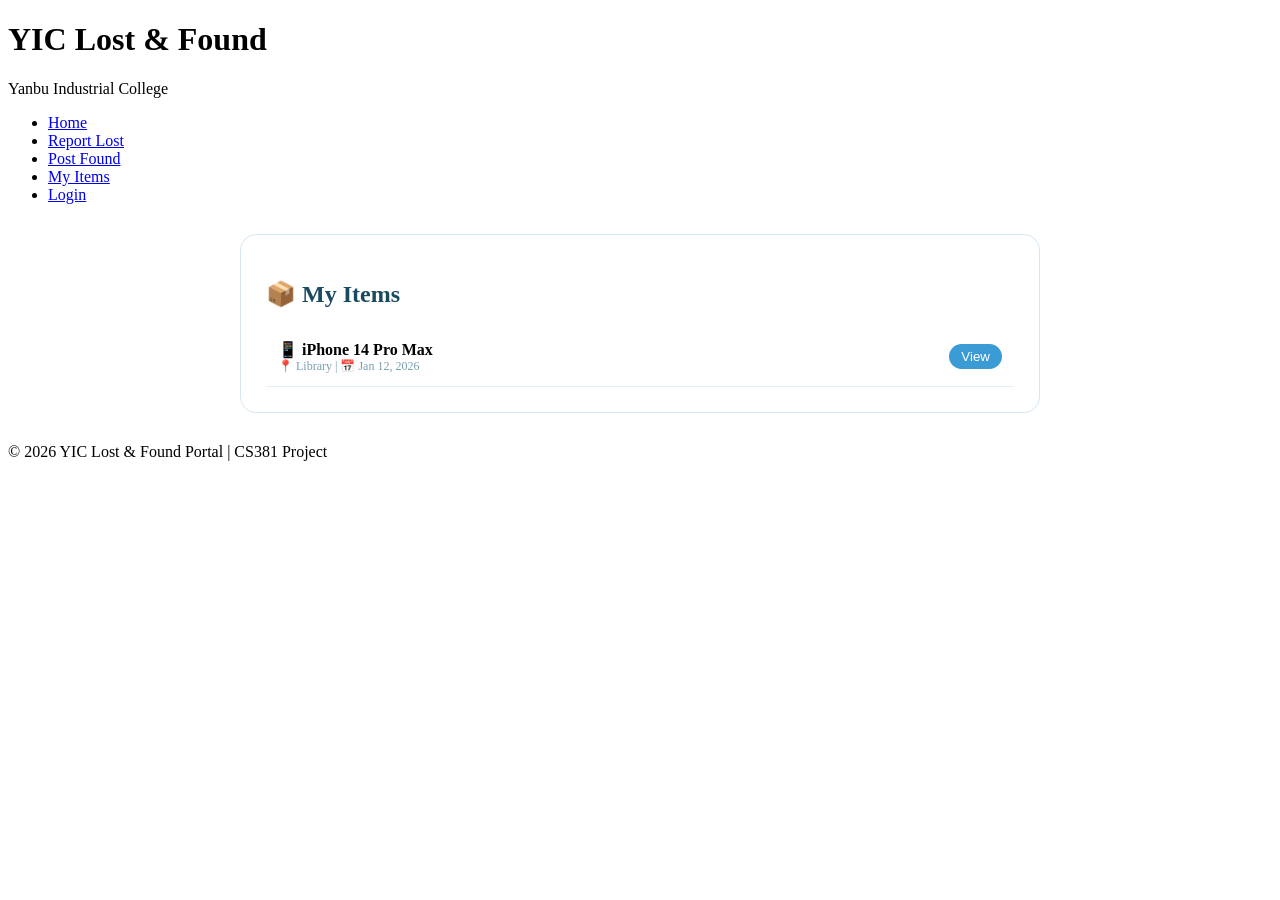
==== dashboard.html @ cb5899d9 "Add files via upload" ====
<!DOCTYPE html>
<html lang="en">
<head>
<meta charset="UTF-8">
<meta name="viewport" content="width=device-width, initial-scale=1.0">
<title>My Items - YIC Lost & Found</title>
<link rel="stylesheet" href="style.css">
</head>
<body>

<header>
<div class="logo">
<h1>YIC Lost & Found</h1>
<p>Yanbu Industrial College</p>
</div>
<nav>
<ul>
<li><a href="index.html">Home</a></li>
<li><a href="report-lost.html">Report Lost</a></li>
<li><a href="post-found.html">Post Found</a></li>
<li><a href="my-items.html" class="active">My Items</a></li>
<li><a href="login.html">Login</a></li>
</ul>
</nav>
</header>

<div style="max-width: 800px; margin: 30px auto; padding: 0 20px;">
<div style="background: white; border-radius: 16px; padding: 25px; border: 1px solid #d4e6f1;">
<h2 style="color: #1a4a5f; margin-bottom: 20px;">📦 My Items</h2>
<div id="itemsList"></div>
</div>
</div>

<footer>
<p>&copy; 2026 YIC Lost & Found Portal | CS381 Project</p>
</footer>

<script>
const lostItems = [
{ id: 1, title: "iPhone 14 Pro Max", location: "Library", date: "Jan 12, 2026", icon: "📱", owner: "Nora", type: "lost" },
{ id: 2, title: "Samsung Watch", location: "Gym", date: "Jan 14, 2026", icon: "⌚", owner: "Sara", type: "lost" }
];
const foundItems = [
{ id: 101, title: "iPhone 13", location: "Cafeteria", date: "Jan 14, 2026", icon: "📱", finder: "Reem", type: "found" }
];
const user = JSON.parse(localStorage.getItem('currentUser')) || { name: "Nora" };
const myLost = lostItems.filter(i => i.owner === user.name);
const myFound = foundItems.filter(i => i.finder === user.name);
const all = [...myLost, ...myFound];
const container = document.getElementById('itemsList');
if (all.length === 0) {
container.innerHTML = '<p style="color: #7a9eb0;">No items yet. <a href="report-lost.html">Report lost item</a></p>';
} else {
let html = '';
for (let i = 0; i < all.length; i++) {
const item = all[i];
html += `<div style="display: flex; justify-content: space-between; align-items: center; padding: 12px; border-bottom: 1px solid #e1eff7;">
<div><div style="font-weight: bold;">${item.icon} ${item.title}</div>
<div style="font-size: 12px; color: #7a9eb0;">📍 ${item.location} | 📅 ${item.date}</div></div>
<button onclick="window.location.href='item-detail.html?id=${item.id}&type=${item.type}'" style="background: #3a9bd5; color: white; border: none; padding: 5px 12px; border-radius: 15px;">View</button>
</div>`;
}
container.innerHTML = html;
}
</script>
</body>
</html>
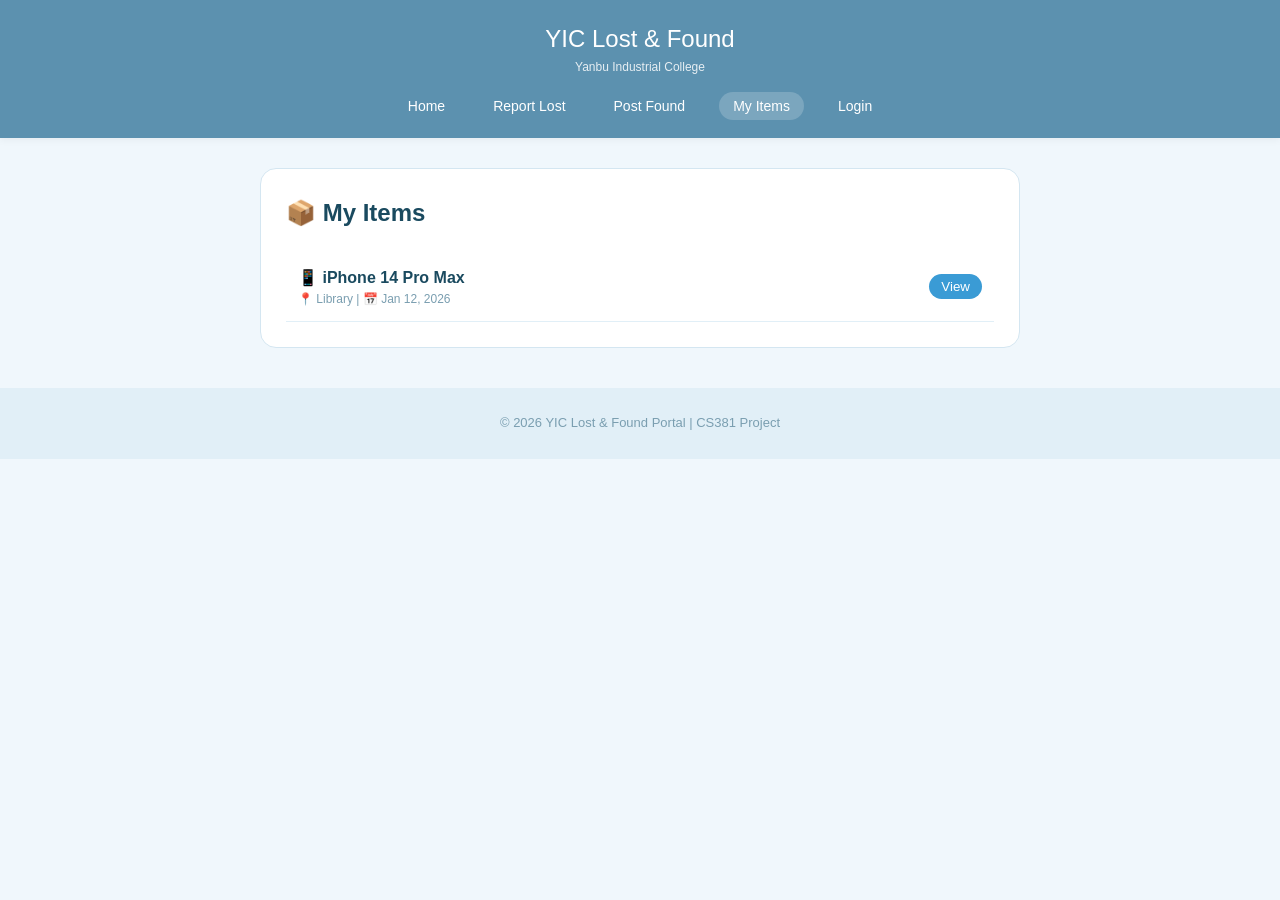
==== commit daab5e04: "adding new & pages adjusments" ====
--- a/dashboard.html
+++ b/dashboard.html
@@ -18,7 +18,7 @@
 <li><a href="index.html">Home</a></li>
 <li><a href="report-lost.html">Report Lost</a></li>
 <li><a href="post-found.html">Post Found</a></li>
-<li><a href="my-items.html" class="active">My Items</a></li>
+<li><a href="dashboard.html" class="active">My Items</a></li>
 <li><a href="login.html">Login</a></li>
 </ul>
 </nav>
--- a/style.css
+++ b/style.css
@@ -0,0 +1,506 @@
+* {
+    margin: 0;
+    padding: 0;
+    box-sizing: border-box;
+}
+
+body {
+    font-family: 'Segoe UI', Arial, sans-serif;
+    background: #f0f7fc;
+    line-height: 1.6;
+    color: #1a4a5f;
+}
+
+header {
+    background: #246a92b9;
+    color: white;
+    padding: 20px;
+    text-align: center;
+    box-shadow: 0 2px 8px rgba(0,0,0,0.05);
+}
+
+header h1 {
+    font-size: 24px;
+    font-weight: 500;
+}
+
+header p {
+    font-size: 12px;
+    opacity: 0.85;
+}
+
+nav ul {
+    list-style: none;
+    display: flex;
+    justify-content: center;
+    gap: 20px;
+    margin-top: 15px;
+    flex-wrap: wrap;
+}
+
+nav ul li a {
+    color: white;
+    text-decoration: none;
+    padding: 6px 14px;
+    transition: 0.2s;
+    font-size: 14px;
+}
+
+nav ul li a.active {
+    background: #ffffff30;
+    border-radius: 20px;
+}
+
+nav ul li a:hover {
+    background: #ffffff20;
+    border-radius: 20px;
+}
+
+.hero {
+    background: white;
+    color: #1a4a5f;
+    text-align: center;
+    padding: 45px 20px;
+    border-bottom: 1px solid #d4e6f1;
+}
+
+.hero h2 {
+    font-size: 28px;
+    font-weight: 500;
+    margin-bottom: 12px;
+    color: #3a9bd5;
+}
+
+.hero p {
+    font-size: 16px;
+    color: #5a7f8c;
+}
+
+.hero-buttons {
+    margin-top: 25px;
+    display: flex;
+    gap: 15px;
+    justify-content: center;
+    flex-wrap: wrap;
+}
+
+.btn {
+    padding: 10px 24px;
+    text-decoration: none;
+    border-radius: 30px;
+    display: inline-block;
+    font-size: 14px;
+    transition: 0.2s;
+    cursor: pointer;
+}
+
+.btn-primary {
+    background: #3a9bd5;
+    color: white;
+    border: none;
+}
+
+.btn-primary:hover {
+    background: #2a7bb0;
+}
+
+.btn-secondary {
+    background: transparent;
+    border: 1.5px solid #3a9bd5;
+    color: #3a9bd5;
+}
+
+.btn-secondary:hover {
+    background: #3a9bd520;
+}
+
+.stats {
+    display: flex;
+    justify-content: center;
+    gap: 25px;
+    padding: 35px 20px;
+    background: #f0f7fc;
+    flex-wrap: wrap;
+}
+
+.stat-box {
+    text-align: center;
+    padding: 20px 30px;
+    background: white;
+    border-radius: 20px;
+    min-width: 120px;
+    box-shadow: 0 2px 8px rgba(0,0,0,0.04);
+    border: 1px solid #d4e6f1;
+}
+
+.stat-box h3 {
+    font-size: 36px;
+    font-weight: 600;
+    color: #3a9bd5;
+    margin-bottom: 5px;
+}
+
+.stat-box p {
+    color: #7a9eb0;
+    font-size: 14px;
+}
+
+.search-section {
+    background: white;
+    padding: 20px;
+    display: flex;
+    gap: 12px;
+    justify-content: center;
+    flex-wrap: wrap;
+    border-bottom: 1px solid #d4e6f1;
+}
+
+.search-section input {
+    padding: 10px 16px;
+    width: 260px;
+    border: 1px solid #c5d9e8;
+    border-radius: 30px;
+    font-size: 14px;
+    outline: none;
+    background: white;
+}
+
+.search-section input:focus {
+    border-color: #3a9bd5;
+}
+
+.search-section select {
+    padding: 10px 16px;
+    border-radius: 30px;
+    border: 1px solid #c5d9e8;
+    background: white;
+    font-size: 14px;
+    color: #1a4a5f;
+}
+
+.search-section button {
+    padding: 10px 24px;
+    border-radius: 30px;
+    border: none;
+    background: #3a9bd5;
+    color: white;
+    cursor: pointer;
+    font-size: 14px;
+    transition: 0.2s;
+}
+
+.search-section button:hover {
+    background: #2a7bb0;
+}
+
+.tabs {
+    display: flex;
+    justify-content: center;
+    gap: 12px;
+    margin: 25px 20px 15px;
+}
+
+.tab-btn {
+    padding: 10px 28px;
+    background: #e1eff7;
+    border: none;
+    cursor: pointer;
+    border-radius: 40px;
+    font-size: 14px;
+    font-weight: 500;
+    color: #1a4a5f;
+    transition: 0.2s;
+}
+
+.tab-btn.active {
+    background: #3a9bd5;
+    color: white;
+}
+
+.tab-btn:hover {
+    background: #cde3ef;
+}
+
+.panel {
+    display: none;
+    padding: 15px 20px 30px;
+}
+
+.panel.active-panel {
+    display: block;
+}
+
+.panel h3 {
+    margin-bottom: 20px;
+    color: #3a9bd5;
+    font-weight: 500;
+    font-size: 20px;
+    border-left: 4px solid #3a9bd5;
+    padding-left: 15px;
+}
+
+.items-grid {
+    display: grid;
+    grid-template-columns: repeat(auto-fill, minmax(280px, 1fr));
+    gap: 20px;
+}
+
+.item-card {
+    background: white;
+    border-radius: 16px;
+    padding: 18px;
+    box-shadow: 0 3px 10px rgba(0,0,0,0.04);
+    cursor: pointer;
+    transition: 0.2s;
+    border: 1px solid #d4e6f1;
+}
+
+.item-card:hover {
+    transform: translateY(-3px);
+    box-shadow: 0 6px 16px rgba(0,0,0,0.06);
+    border-color: #b8d4e8;
+}
+
+.item-icon {
+    font-size: 38px;
+    margin-bottom: 12px;
+}
+
+.item-title {
+    font-size: 18px;
+    font-weight: 600;
+    margin-bottom: 6px;
+    color: #1a4a5f;
+}
+
+.item-location {
+    color: #7a9eb0;
+    font-size: 13px;
+    margin: 5px 0;
+}
+
+.item-date {
+    font-size: 12px;
+    color: #9bbdd0;
+}
+
+.item-status {
+    display: inline-block;
+    padding: 4px 12px;
+    border-radius: 20px;
+    font-size: 11px;
+    margin-top: 10px;
+    font-weight: 500;
+}
+
+.status-lost {
+    background: #fee7e0;
+    color: #d97a4a;
+}
+
+.status-found {
+    background: #e0f0fa;
+    color: #3a9bd5;
+}
+
+.form-container {
+    max-width: 600px;
+    margin: 40px auto;
+    background: white;
+    padding: 30px;
+    border-radius: 20px;
+    box-shadow: 0 4px 15px rgba(0,0,0,0.04);
+    border: 1px solid #d4e6f1;
+}
+
+.form-container h2 {
+    color: #3a9bd5;
+    margin-bottom: 25px;
+    font-weight: 500;
+}
+
+.form-group {
+    margin-bottom: 20px;
+}
+
+.form-group label {
+    display: block;
+    margin-bottom: 8px;
+    font-weight: 500;
+    color: #1a4a5f;
+    font-size: 14px;
+}
+
+.form-group input,
+.form-group select,
+.form-group textarea {
+    width: 100%;
+    padding: 12px;
+    border: 1px solid #c5d9e8;
+    border-radius: 12px;
+    font-size: 14px;
+    background: white;
+    font-family: inherit;
+}
+
+.form-group input:focus,
+.form-group select:focus,
+.form-group textarea:focus {
+    outline: none;
+    border-color: #3a9bd5;
+}
+
+.form-group textarea {
+    resize: vertical;
+    min-height: 100px;
+}
+
+.form-actions {
+    display: flex;
+    gap: 15px;
+    margin-top: 25px;
+}
+
+.btn-submit {
+    background: #3a9bd5;
+    color: white;
+    padding: 12px 28px;
+    border: none;
+    border-radius: 40px;
+    cursor: pointer;
+    font-size: 14px;
+}
+
+.btn-cancel {
+    background: #e1eff7;
+    color: #1a4a5f;
+    padding: 12px 28px;
+    border: none;
+    border-radius: 40px;
+    cursor: pointer;
+    text-decoration: none;
+    display: inline-block;
+}
+
+.login-box {
+    max-width: 400px;
+    margin: 60px auto;
+    background: white;
+    padding: 35px;
+    border-radius: 20px;
+    text-align: center;
+    border: 1px solid #d4e6f1;
+}
+
+.login-box h2 {
+    color: #3a9bd5;
+    margin-bottom: 25px;
+}
+
+.login-box input {
+    width: 100%;
+    padding: 12px;
+    margin: 10px 0;
+    border: 1px solid #c5d9e8;
+    border-radius: 30px;
+    background: white;
+}
+
+.login-btn {
+    width: 100%;
+    padding: 12px;
+    background: #3a9bd5;
+    color: white;
+    border: none;
+    border-radius: 30px;
+    margin-top: 15px;
+    cursor: pointer;
+    font-size: 16px;
+}
+
+.login-box a {
+    color: #3a9bd5;
+    text-decoration: none;
+    font-size: 13px;
+}
+
+.dashboard-header {
+    background: #3a9bd5;
+    color: white;
+    padding: 30px;
+    text-align: center;
+}
+
+.user-badge {
+    background: #ffffff30;
+    display: inline-block;
+    padding: 8px 20px;
+    border-radius: 30px;
+    font-size: 14px;
+}
+
+.my-items-list {
+    max-width: 800px;
+    margin: 30px auto;
+}
+
+.my-item-row {
+    background: white;
+    padding: 15px;
+    margin-bottom: 12px;
+    border-radius: 14px;
+    display: flex;
+    justify-content: space-between;
+    align-items: center;
+    border: 1px solid #d4e6f1;
+}
+
+footer {
+    text-align: center;
+    padding: 25px;
+    background: #e1eff7;
+    color: #7a9eb0;
+    margin-top: 40px;
+    font-size: 13px;
+}
+
+@media (max-width: 600px) {
+    nav ul {
+        flex-direction: column;
+        align-items: center;
+        gap: 10px;
+    }
+    
+    .stats {
+        flex-direction: column;
+        align-items: center;
+    }
+    
+    .search-section {
+        flex-direction: column;
+        align-items: center;
+    }
+    
+    .search-section input {
+        width: 90%;
+    }
+    
+    .hero h2 {
+        font-size: 22px;
+    }
+    
+    .form-container {
+        margin: 20px;
+        padding: 20px;
+    }
+    
+    .login-box {
+        margin: 40px 20px;
+    }
+    
+    .my-item-row {
+        flex-direction: column;
+        text-align: center;
+        gap: 10px;
+    }
+}
